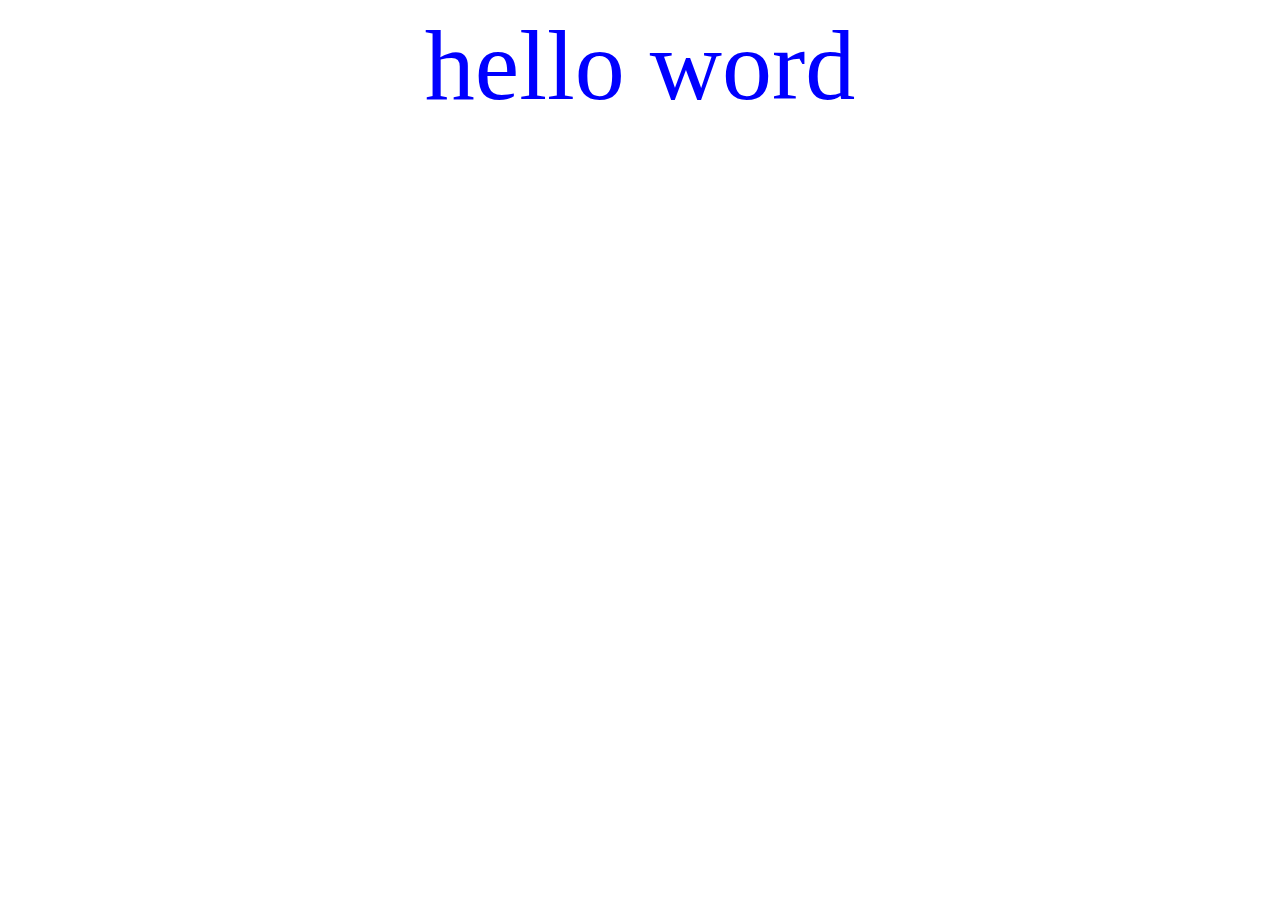
==== index.html @ 78c4b908 "agregando nuevos archivos" ====
<html lang="en">

<head>
    <meta charset="UTF-8">
    <meta name="viewport" content="width=device-width, initial-scale=1.0">
    <title>git</title>
    <link rel="stylesheet" href="style.css">
</head>

<body>

        <p class="parrafo">hello word</p>

    <script src="main.js"></script>
</body>

</html>
---- style.css ----
.parrafo{
    color: blue;
    font-size: 100px;
    text-align: center;
}
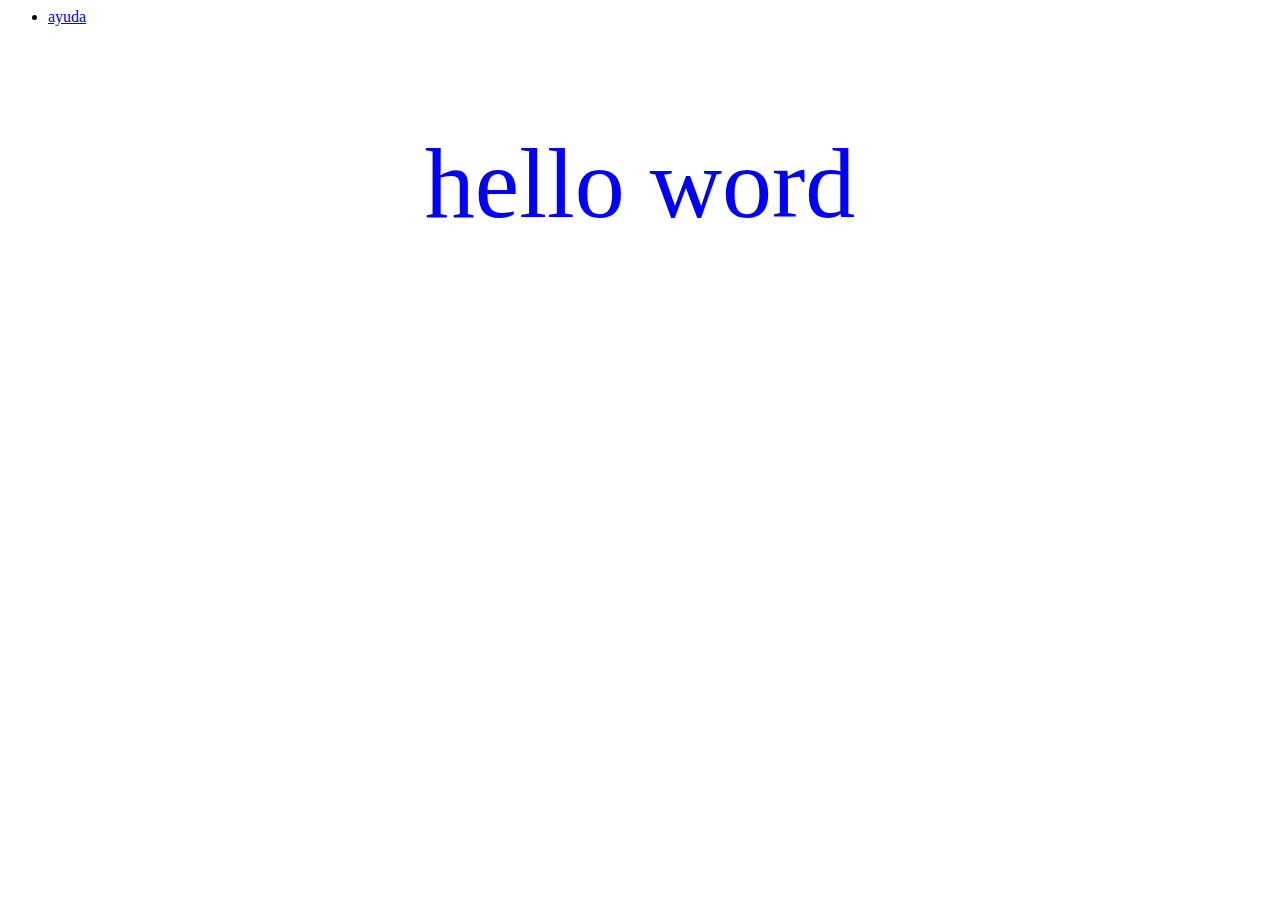
==== commit ef477646: "about" ====
--- a/index.html
+++ b/index.html
@@ -8,8 +8,13 @@
 </head>
 
 <body>
+    <ul>
+        <li>
+            <a href="about.html">ayuda</a>
+        </li>
+    </ul>
 
-        <p class="parrafo">hello word</p>
+    <p class="parrafo">hello word</p>
 
     <script src="main.js"></script>
 </body>
